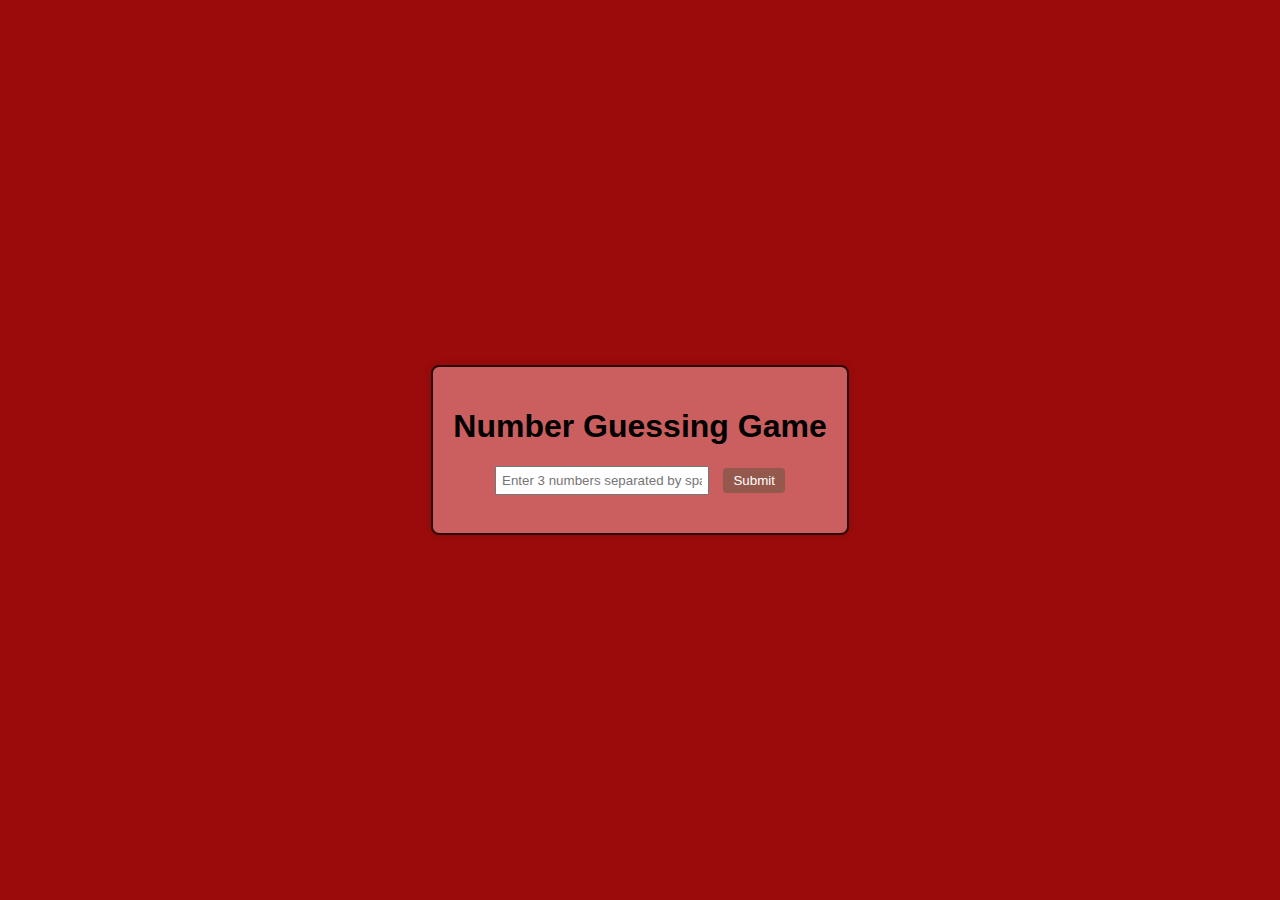
==== home.html @ 885ca78b "Add files via upload" ====
<!DOCTYPE html>
<html lang="en">
<head>
    <meta charset="UTF-8">
    <meta name="viewport" content="width=device-width, initial-scale=1.0">
    <title>Number Guessing Game</title>
    <link rel="stylesheet" href="body.css">
</head>
<body>
    <div class="container">
        <h1>Number Guessing Game</h1>
        <input type="text" id="player-numbers" placeholder="Enter 3 numbers separated by spaces">
        <button id="submit">Submit</button>
        <p id="result"></p>
        <p id="attempts"></p>
        <button id="restart" style="display: none;">Restart</button>
    </div>

    <script src="game1.js"></script>
</body>
</html>
---- body.css ----
body {
    font-family: Arial, sans-serif;
    display: flex;
    justify-content: center;
    align-items: center;
    height: 100vh;
    margin: 0;
    background-color: #9b0b0b;
}

.container {
    text-align: center;
    padding: 20px;
    border: 2px solid #2e0505;
    border-radius: 8px;
    background-color: #cb5e5e;
    box-shadow: 0 0 10px rgba(0, 0, 0, 0.1);
}

input[type="text"] {
    width: 200px;
    padding: 5px;
    margin-right: 10px;
}

button {
    padding: 5px 10px;
    background-color: #95584c;
    color: white;
    border: none;
    border-radius: 4px;
    cursor: pointer;
}

button:hover {
    background-color: #0056b3;
}

p {
    font-size: 18px;
}
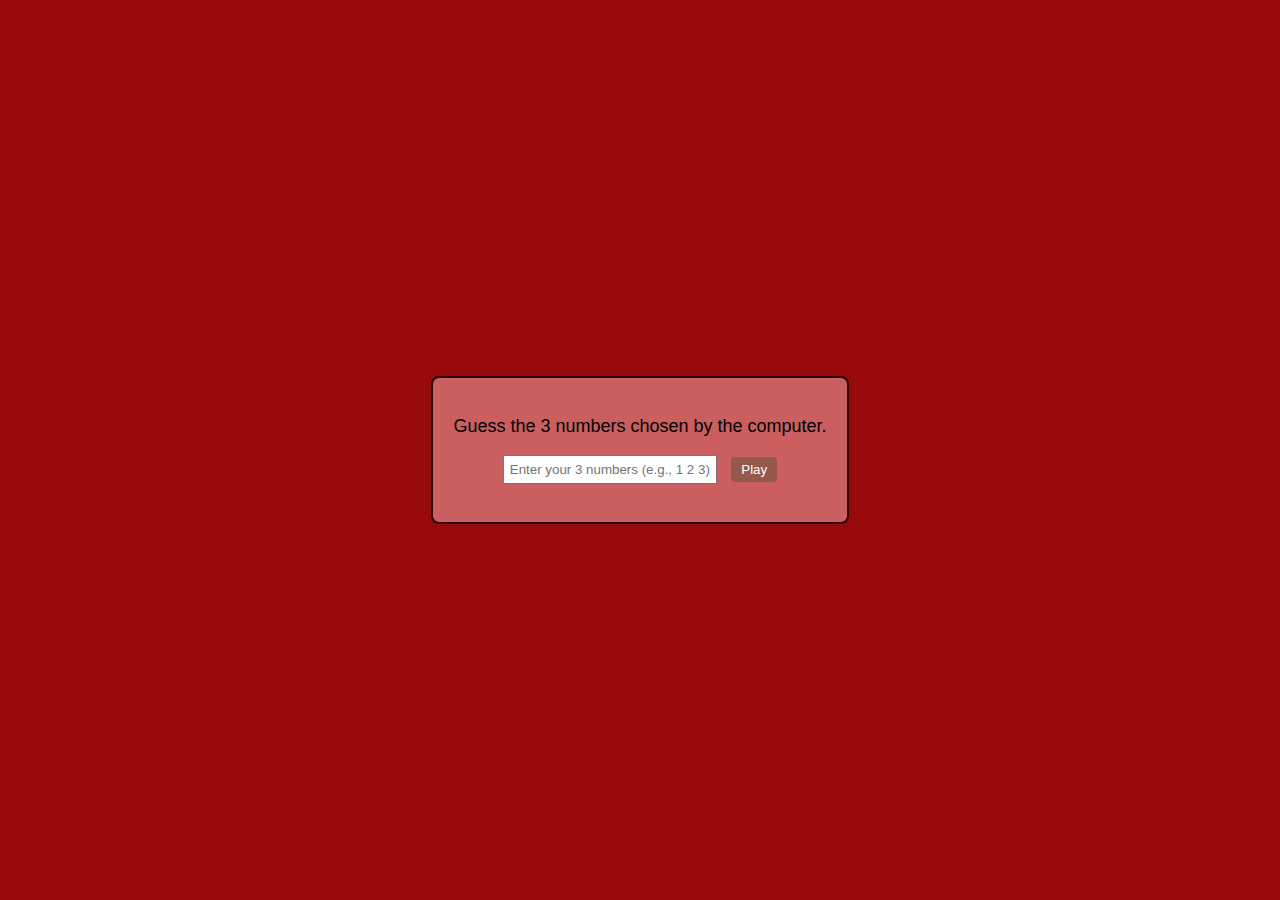
==== commit 1cf81d0c: "Update home.html" ====
--- a/home.html
+++ b/home.html
@@ -3,19 +3,28 @@
 <head>
     <meta charset="UTF-8">
     <meta name="viewport" content="width=device-width, initial-scale=1.0">
-    <title>Number Guessing Game</title>
+    <title>WELCOME TO THE GAME!</title>
     <link rel="stylesheet" href="body.css">
 </head>
 <body>
     <div class="container">
-        <h1>Number Guessing Game</h1>
-        <input type="text" id="player-numbers" placeholder="Enter 3 numbers separated by spaces">
-        <button id="submit">Submit</button>
+        <div>
+            <p id="dynamic-text"></p>
+            <input type="text" id="player-numbers" placeholder="Enter your 3 numbers (e.g., 1 2 3)">
+            <button id="submit">Play</button>
+        </div>
+        <div id="guess-options" style="display:none;">
+            <p>How many numbers are correct?</p>
+            <button class="guess-option" data-correct="0">0 Correct</button>
+            <button class="guess-option" data-correct="1">1 Correct</button>
+            <button class="guess-option" data-correct="2">2 Correct</button>
+            <button class="guess-option" data-correct="3">3 Correct</button>
+        </div>
         <p id="result"></p>
         <p id="attempts"></p>
-        <button id="restart" style="display: none;">Restart</button>
+        <p id="computer-guess"></p>
+        <button id="restart" style="display:none;">Play Again</button>
     </div>
-
-    <script src="game1.js"></script>
+    <script src="app.js"></script>
 </body>
 </html>
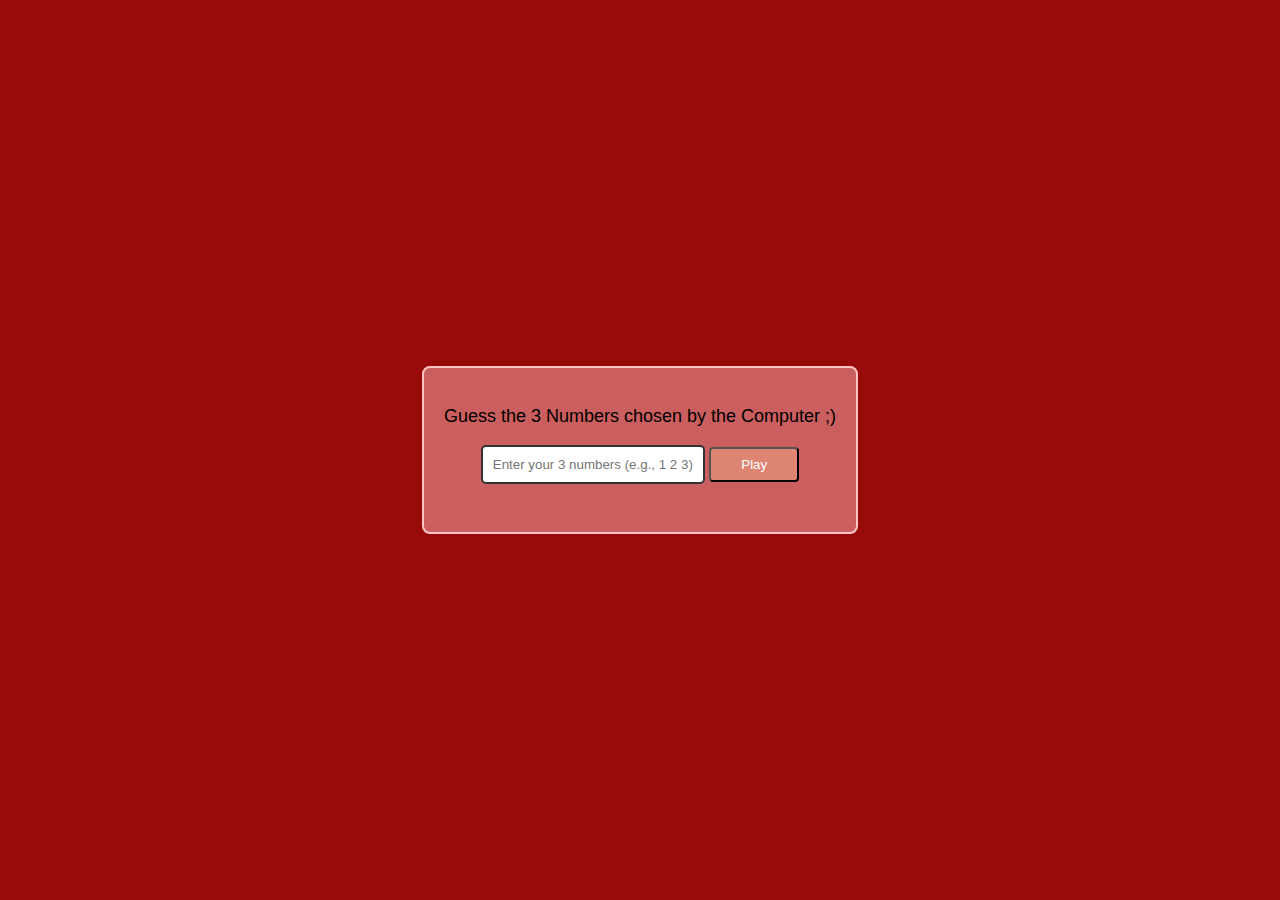
==== commit 59684418: "Update home.html" ====
--- a/home.html
+++ b/home.html
@@ -14,11 +14,12 @@
             <button id="submit">Play</button>
         </div>
         <div id="guess-options" style="display:none;">
-            <p>How many numbers are correct?</p>
+           
             <button class="guess-option" data-correct="0">0 Correct</button>
             <button class="guess-option" data-correct="1">1 Correct</button>
             <button class="guess-option" data-correct="2">2 Correct</button>
             <button class="guess-option" data-correct="3">3 Correct</button>
+            <p>How many numbers are correct?</p>
         </div>
         <p id="result"></p>
         <p id="attempts"></p>
--- a/body.css
+++ b/body.css
@@ -1,3 +1,26 @@
+/* Input box pulse animation */
+@keyframes pulse {
+    0% { transform: scale(1); }
+    50% { transform: scale(1.1); }
+    100% { transform: scale(1); }
+}
+
+.pulse {
+    animation: pulse 0.5s ease-in-out infinite;
+}
+
+/* Shake animation for incorrect input */
+@keyframes shake {
+    0%, 100% { transform: translateX(0); }
+    20%, 60% { transform: translateX(-10px); }
+    40%, 80% { transform: translateX(10px); }
+}
+
+.shake {
+    animation: shake 0.5s ease-in-out;
+}
+
+/* Basic styling */
 body {
     font-family: Arial, sans-serif;
     display: flex;
@@ -8,26 +31,33 @@
     background-color: #9b0b0b;
 }
 
+
 .container {
     text-align: center;
     padding: 20px;
-    border: 2px solid #2e0505;
+    border: 2px solid #ffc5c5;
     border-radius: 8px;
     background-color: #cb5e5e;
     box-shadow: 0 0 10px rgba(0, 0, 0, 0.1);
 }
 
-input[type="text"] {
+input {
     width: 200px;
-    padding: 5px;
-    margin-right: 10px;
+    padding: 10px;
+    border: 2px solid #333;
+    border-radius: 5px;
+    margin-bottom: 10px;
+    transition: border-color 0.3s;
+}
+
+input:focus {
+    border-color: #3295fe;
 }
 
 button {
-    padding: 5px 10px;
-    background-color: #95584c;
-    color: white;
-    border: none;
+    padding: 8px 30px;
+    background-color: #dd8472;
+    color: rgb(255, 255, 255);
     border-radius: 4px;
     cursor: pointer;
 }
